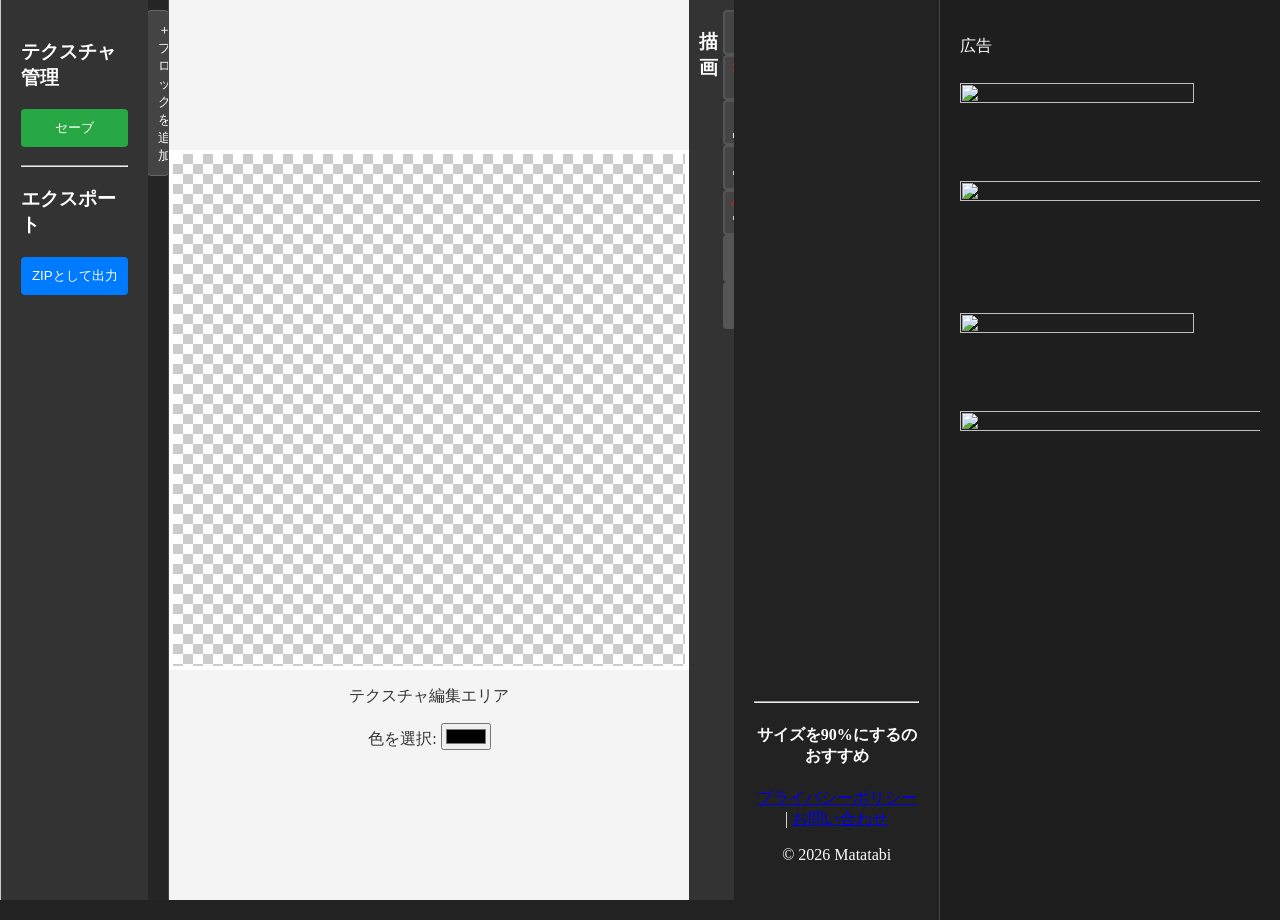
==== index.html @ 74995469 "分からん" ====
<!DOCTYPE html>
<html lang="ja">
<head>
    <meta charset="UTF-8">
    <title>ドットメーカー for MC</title>
    <link rel="stylesheet" href="style.css">
</head>
<body>
<div id="app-container" style="display: flex;">
    <div id="main-area">
        </div>

    <div id="control-panel" style="width: 200px; padding: 20px; border-left: 1px solid #ccc;">
        <h3>テクスチャ管理</h3>
        
        <button id="saveBtn" style="width: 100%; margin-bottom: 10px;">セーブ</button>
        
        <hr>
        
        <h3>エクスポート</h3>
        <button id="exportBtn" style="width: 100%;">ZIPとして出力</button>
        
        </div>
</div>
<div id="export-modal" style="display: none; position: fixed; top: 0; left: 0; width: 100%; height: 100%; background: rgba(0,0,0,0.5); z-index: 1000;">
    <div style="background: white; width: 350px; margin: 100px auto; padding: 25px; border-radius: 12px; font-family: sans-serif;">
        <h3 style="margin-top: 0;">リソースパックの書き出し</h3>
        
        <p style="font-size: 0.9em; color: #666;">マイクラに読み込ませる際のパック名とバージョンを設定してください。</p>

        <label style="display: block; margin-bottom: 15px;">
            <strong>パック名:</strong><br>
            <input type="text" id="modal-pack-name" placeholder="例: MyTexturePack" style="width: 100%; padding: 8px; margin-top: 5px; box-sizing: border-box;">
        </label>

        <label style="display: block; margin-bottom: 20px;">
            <strong>対象のマイクラバージョン:</strong><br>
            <select id="modal-pack-format" style="width: 100%; padding: 8px; margin-top: 5px;">
                <option value="42">1.21.x (Format 42)</option>
                <option value="15">1.20.1 (Format 15)</option>
            </select>
        </label>

        <div style="text-align: right;">
            <button id="modal-cancel" style="padding: 8px 16px; margin-right: 10px;">キャンセル</button>
            <button id="modal-export" style="padding: 8px 16px; background: #007bff; color: white; border: none; border-radius: 4px; cursor: pointer;">ZIP生成</button>
        </div>
    </div>
</div>
<div id="app-container">
    <aside id="gallery-section">
        <button id="addBtn">＋ ブロックを追加</button>
        <div id="galleryList"></div>
    </aside>

    <main id="editor-section">
        <canvas id="canvas" width="16" height="16"></canvas>
        <p class="mozi">テクスチャ編集エリア</p>
        <div class="control-group">
            
            <label for="colorPicker" class="mozi">色を選択:</label>
            <input type="color" id="colorPicker" value="#000000">
        </div>
    </main>
    
    

<aside id="toolbox">
    <h3>描画</h3>
    <div class="tool-grid">
        <button class="tool-btn" data-tool="pen"><img src="icons/pen.png" alt="ペン"></button>
        <button class="tool-btn" data-tool="line"><img src="icons/line.png" alt="直線"></button>
        <button class="tool-btn" data-tool="fill"><img src="icons/fill.png" alt="塗りつぶし"></button>
        <button class="tool-btn" data-tool="eraser"><img src="icons/eraser.png" alt="消しゴム"></button>
        <button class="tool-btn" data-tool="all eraser"><img src="icons/all eraser.png" alt="全消し"></button>
        <button id="undoBtn"><img src="icons/undo.png" alt="元に戻す"></button>
        <button id="redoBtn"><img src="icons/redo.png" alt="やり直し"></button>
        <!-- <button id="gridBtn">グリッド切替</button> -->
    </div>
    <div id="controls">
    <div id="tools">
        </div>
    
    <label for="brushSize">ブラシサイズ:</label>
    <select id="brushSize">
        <option value="1">1px</option>
        <option value="2">2px</option>
        <option value="3">3px</option>
        <option value="4">4px</option>
    </select>
</div>
</aside>
</div>
<!-- <div id="canvas-wrapper" class="canvas-container">
    <canvas id="canvas"></canvas>
    <div class="grid-overlay"></div> </div> -->
<div id="blockModal" class="modal">
    <div class="modal-content">
        <h2>ブロックを選択</h2>
        <input type="text" id="blockSearch" placeholder="名前で検索..." oninput="filterBlocks()">
        <div id="blockSelector"></div>
        <button onclick="document.getElementById('blockModal').style.display='none'">閉じる</button>
    </div>
</div>

<div id="confirmModal" class="modal">
    <div class="modal-content">
        <p>本当に削除しますか？</p>
        <button id="confirmYes">削除する</button>
        <button id="confirmNo">キャンセル</button>
    </div>
</div>
<footer class = "privacy">
    <hr>
    <p>
        <h4>サイズを90%にするのおすすめ</h4>
        <a href="privacy.html">プライバシーポリシー</a> | 
        <a href="mailto:matatabi985@gmail.com">お問い合わせ</a>
    </p>
    <p>&copy; 2026 Matatabi</p>
</footer>

<div id="ad-panel-right">
        <div class="ad-section">
            <p>広告</p>
            <a href="//af.moshimo.com/af/c/click?a_id=5429105&p_id=54&pc_id=54&pl_id=1222" rel="nofollow" referrerpolicy="no-referrer-when-downgrade" attributionsrc><img src="//image.moshimo.com/af-img/0032/000000001222.gif" width="234" height="60" style="border:none;"></a><img src="//i.moshimo.com/af/i/impression?a_id=5429105&p_id=54&pc_id=54&pl_id=1222" width="1" height="1" style="border:none;" loading="lazy">
            <a href="//af.moshimo.com/af/c/click?a_id=5429113&p_id=2338&pc_id=5026&pl_id=30859" rel="nofollow" referrerpolicy="no-referrer-when-downgrade" attributionsrc><img src="//image.moshimo.com/af-img/1801/000000030859.jpg" width="320" height="100" style="border:none;"></a><img src="//i.moshimo.com/af/i/impression?a_id=5429113&p_id=2338&pc_id=5026&pl_id=30859" width="1" height="1" style="border:none;" loading="lazy">
            <a href="//af.moshimo.com/af/c/click?a_id=5429111&p_id=4936&pc_id=13170&pl_id=68075" rel="nofollow" referrerpolicy="no-referrer-when-downgrade" attributionsrc><img src="//image.moshimo.com/af-img/1762/000000068075.gif" width="234" height="60" style="border:none;"></a><img src="//i.moshimo.com/af/i/impression?a_id=5429111&p_id=4936&pc_id=13170&pl_id=68075" width="1" height="1" style="border:none;" loading="lazy">
            <a href="//af.moshimo.com/af/c/click?a_id=5429112&p_id=2812&pc_id=6402&pl_id=50415" rel="nofollow" referrerpolicy="no-referrer-when-downgrade" attributionsrc><img src="//image.moshimo.com/af-img/1604/000000050415.jpg" width="468" height="120" style="border:none;"></a><img src="//i.moshimo.com/af/i/impression?a_id=5429112&p_id=2812&pc_id=6402&pl_id=50415" width="1" height="1" style="border:none;" loading="lazy">
            </div>

    </div>


<script src="https://cdnjs.cloudflare.com/ajax/libs/jszip/3.10.1/jszip.min.js"></script>

<script type="module" src="js/script.js"></script>
<script type="module" src="js/paint.js"></script>
<script type="module" src="js/tools.js"></script>
<script type="module" src="js/save.js"></script>

            <!-- admax -->
<script src="https://adm.shinobi.jp/s/1d097cd1e5bdce67eaf16f2193678dcd"></script>
<!-- admax -->
 <!-- admax -->
<script src="https://adm.shinobi.jp/s/86b0521f807d01cc74827a64e0b4ce72"></script>
<!-- admax -->
 <!-- admax -->
<script src="https://adm.shinobi.jp/s/33b31625bcec391abf362cdb301f68ff"></script>
<!-- admax -->
</body>
</html>
---- style.css ----
body { margin: 0; display: flex; height: 100vh; background: #222; color: white; }

/* 左側：インベントリ */
#inventory-pane {
    width: 200px;
    background: #111;
    border-right: 2px solid #444;
    padding: 10px;
    display: flex;
    flex-direction: column;
    overflow-y: auto;
}

/* 右側：メイン編集エリア */
#main-pane {
    flex: 1;
    display: flex;
    flex-direction: column;
    justify-content: center;
    align-items: center;
    gap: 20px;
}

/* 既存のキャンバス・コントロールの配置調整 */
#editor-section { display: flex; flex-direction: column; align-items: center; }
#canvas { width: 256px; height: 256px; image-rendering: pixelated; border: 4px solid #fff; background: white; }

/* ツールと色のエリア */
#controls { display: flex; flex-direction: column; align-items: center; gap: 10px; }
#tools { display: flex; gap: 5px; }

#app-container {
    display: flex; /* これで左・中・右に並びます */
    height: 100vh;
}

#gallery-section { width: 200px; background: #111; }
#editor-section { flex: 1; display: flex; flex-direction: column; align-items: center; justify-content: center; }
#toolbox { width: 150px; background: #333; }

/* インベントリの全体エリア */
#gallery-section {
    width: 200px;         /* 幅を確保して余裕を持たせる */
    background: #111;
    display: flex;
    flex-direction: column; /* 縦並びにする */
    align-items: center;    /* 中央寄せ */
    padding: 10px;
    gap: 10px;              /* 要素同士の隙間 */
    overflow-y: auto;       /* はみ出したら縦スクロール */
}

/* 追加ボタンのスタイル */
#addBtn {
    width: 100%;
    padding: 10px;
    background: #444;
    color: white;
    border: 1px solid #666;
    cursor: pointer;
}

/* 各ブロックのサムネイル */
.thumb {
    width: 180px;           /* 少し横幅を広げる */
    height: 60px;           /* 高さを抑えてリストっぽく */
    background: #333;
    display: flex;          /* 横並びにする */
    align-items: center;
    padding: 5px 10px;
    gap: 10px;              /* アイコンと名前の隙間 */
    cursor: pointer;
    border: 1px solid #555;
    border-radius: 4px;
    position: relative;     /* 削除ボタン配置のため */
}

/* 画像と名前のサイズ調整 */
.thumb img { width: 40px; height: 40px; }
.thumb span { font-size: 14px; }

#app-container {
    display: flex; /* 横並びにする */
    height: 100vh;
    overflow: hidden;
}

#left-sidebar { width: 200px; background: #111; overflow-y: auto; border-right: 2px solid #444; }
#main-area { flex: 1; display: flex; justify-content: center; align-items: center; }
#right-sidebar { width: 150px; background: #333; border-left: 2px solid #444; padding: 10px; }

/* キャンバスを大きく表示 */
#canvas {
    width: 512px; height: 512px;
    image-rendering: pixelated;
    border: 4px solid #fff;
}

/* 追加してください */
.modal {
    display: none; /* ← これが重要 */
    position: fixed;
    top: 0; left: 0;
    width: 100%; height: 100%;
    background: rgba(0,0,0,0.8);
    z-index: 1000;
}

#app-container {
    display: flex;
    height: 100vh;
}

#gallery-section {
    width: 300px; /* ここを大きくすれば左側が広がる */
    background: #111;
    overflow-y: auto;
}

/* モーダル自体を画面中央にしっかり固定 */
.modal-content {
    background: #2b2b2b;
    margin: 5% auto; /* 上からの余白 */
    padding: 20px;
    width: 80%;      /* 画面幅の80%を使う */
    max-width: 800px; /* 広げすぎない制限 */
    max-height: 80vh; /* 高さ制限 */
    overflow-y: auto; /* アイテムが増えたらここがスクロール */
    border: 2px solid #555;
    text-align: center;
}

/* グリッドレイアウトの設定 */
#blockSelector {
    display: grid;
    /* 横に5個並ぶように設定 */
    grid-template-columns: repeat(5, 1fr); 
    gap: 15px;      /* アイテム間の隙間 */
    padding: 20px;
}

/* 個々のアイテムを整える */
.modal-item {
    background: #333;
    padding: 10px;
    border: 2px solid #444;
    cursor: pointer;
    display: flex;
    flex-direction: column; /* アイコンを上に、名前を下に */
    align-items: center;
    border-radius: 8px;
    transition: transform 0.1s;
}

.modal-item:hover {
    background: #555;
    transform: scale(1.05); /* ホバーで少し大きく */
}

.modal-item img {
    width: 64px;
    height: 64px;
    margin-bottom: 5px;
}

#canvas {
    /* 透過背景設定 */
    background-image: 
        linear-gradient(45deg, #ccc 25%, transparent 25%), 
        linear-gradient(-45deg, #ccc 25%, transparent 25%),
        linear-gradient(45deg, transparent 75%, #ccc 75%),
        linear-gradient(-45deg, transparent 75%, #ccc 75%);
    background-size: 20px 20px;
    background-position: 0 0, 0 10px, 10px -10px, -10px 0px;
    
    /* ぼけ防止 */
    image-rendering: pixelated;
    width: 512px;
    height: 512px;
}

/* すべての画像とキャンバスのぼけを防止 */
img, canvas, .modal-item img, .thumb img {
    image-rendering: -moz-crisp-edges;         /* Firefox */
    image-rendering: -webkit-optimize-contrast; /* Safari */
    image-rendering: pixelated;                /* Chrome, Edge */
}

/* 左側のインベントリ全体 */
#gallery-section {
    display: flex;
    flex-direction: column;
    padding: 15px;
    gap: 10px;        /* アイテム同士の間隔 */
    background: #222;
    border-right: 1px solid #444;
}

/* インベントリの各アイテムの基本設定 */
.thumb {
    position: relative;
    border: 2px solid transparent; /* 最初は枠なし（透明） */
    transition: border 0.2s;        /* 枠の色が変わるアニメーション */
    cursor: pointer;
}

/* 選択された時のスタイル */
.thumb.selected {
    border-color: #4caf50;          /* 緑色の枠 */
    background: #444;               /* 少し明るくして強調 */
    box-shadow: 0 0 5px #4caf50;    /* ぼんやり光らせてさらに目立たせる */
}

/* ツールエリア */
#toolbox {
    display: grid;
    grid-template-columns: 1fr 1fr; /* 横2列に並べる */
    gap: 8px;
    padding: 10px;
}

/* ツールボタン */
.tool-btn {
    padding: 10px;
    cursor: pointer;
    background: #444;
    color: white;
    border: none;
    border-radius: 4px;
}
/* インベントリの全体エリア */
#gallery-section {
    width: 240px;
    background: #252525;
    padding: 10px;
}

/* 各ブロックを「一つの箱」にする */
.thumb-container {
    display: flex;
    align-items: center;
    background: #333;
    margin-bottom: 8px;
    padding: 5px;
    border-radius: 4px;
    border: 1px solid #444;
}

/* 削除ボタンを左端に配置 */
.delete-btn {
    margin-right: 10px;
    color: #ff6666;
    background: none;
    border: none;
    cursor: pointer;
}

/* ツールエリア全体 */
#toolbox {
    display: grid;
    grid-template-columns: repeat(4, 1fr); /* 横に4つ並べる */
    gap: 5px;
    padding: 10px;
}

.tool-btn {
    width: 45px;
    height: 45px;
    padding: 5px;
    background: #444;
    border: 1px solid #666;
    border-radius: 4px;
    cursor: pointer;
    display: flex;
    justify-content: center;
    align-items: center;
}

/* ボタン内の画像をボタンサイズに合わせる */
.tool-btn img {
    width: 100%;
    height: 100%;
    object-fit: contain; /* アスペクト比を維持 */
}

/* 選択時のハイライト */
.tool-btn.active {
    background: #28a745; /* 緑色 */
    border-color: #fff;
}

.tool-btn {
    width: 45px; height: 45px;
    background: #444;
    border: 2px solid #555;
    cursor: pointer;
    transition: 0.2s;
}

/* 選択されているとき（activeクラス） */
.tool-btn.active {
    border-color: #4caf50; /* 枠を緑に */
    background: #333;
}

/* 選択されている時の画像（緑色に変換） */
.tool-btn.active img {
    /* ここで緑色に変換 */
    filter: invert(60%) sepia(85%) saturate(1352%) hue-rotate(80deg) brightness(100%) contrast(100%);
}

/* 全体のレイアウト */
#app-container {
    display: flex;
    height: 100vh; /* 画面いっぱいに広げる */
    overflow: hidden;
}

/* メイン編集エリア（左側） */
#editor-section {
    flex: 1; /* 残りのスペースをすべて使う */
    display: flex;
    flex-direction: column;
    align-items: center;
    justify-content: center;
    background-color: #f4f4f4;
}

/* コントロールパネル（右側） */
#control-panel {
    width: 250px;
    background: #333; /* ダークモード風 */
    color: white;
    padding: 20px;
    box-shadow: -2px 0 5px rgba(0,0,0,0.1);
}

/* ボタンのデザイン */
button {
    padding: 10px;
    cursor: pointer;
    border: none;
    border-radius: 4px;
    background: #555;
    color: white;
    transition: background 0.3s;
}

button:hover {
    background: #777;
}

/* 特定のボタンの色分け */
#saveBtn { background: #28a745; }
#saveBtn:hover { background: #218838; }

#exportBtn { background: #007bff; }
#exportBtn:hover { background: #0069d9; }

/* モーダルのセンター配置 */
#export-modal {
    display: none;
    position: fixed;
    top: 0; left: 0;
    width: 100%; height: 100%;
    background: rgba(0,0,0,0.6);
    z-index: 2000;
}

.modal-content {
    background: white;
    color: #333;
    width: 350px;
    margin: 15% auto; /* 画面中央に配置 */
    padding: 30px;
    border-radius: 12px;
    box-shadow: 0 5px 15px rgba(0,0,0,0.3);
}

.mozi{
    color: #333;
}

/* モーダル全体の設定 */
.modal-content {
    background-color: #333; /* 背景を暗く */
    color: #ffffff;         /* 文字色を白に */
    padding: 20px;
    border-radius: 12px;
}

/* 見出し「ブロックを選択」はそのままの濃い色にする場合 */
.modal-content h2 {
    color: #ffffff; /* 見出しも白にするならここを白に */
}

/* もし「ブロックを選択」だけ黒っぽくしたいなら、個別に指定 */
#blockModal h2 {
    color: #333; 
    background-color: #eee; /* 背景を明るくして文字を黒くする */
    padding: 10px;
    border-radius: 8px;
}

#blockSelector {
    display: grid;
    grid-template-columns: repeat(auto-fill, minmax(80px, 1fr)); /* 自動で横並び */
    gap: 10px;
    max-height: 400px; /* 高さを制限 */
    overflow-y: auto;  /* 多すぎたらスクロールさせる */
}

.modal-item {
    text-align: center;
    cursor: pointer;
    padding: 5px;
    border: 1px solid #444;
}

/* モーダル全体のサイズを大きく、上に寄せる */
#blockModal .modal-content {
    width: 90%;            /* 横幅を画面の90%に */
    max-width: 800px;      /* 最大幅を広げる */
    margin: 2% auto;       /* 上の余白を小さくして、上に移動させる */
    padding: 20px;
    height: 85vh;          /* 高さを画面の85%にする */
    display: flex;
    flex-direction: column;
}

/* 検索窓のデザイン調整 */
#blockSearch {
    width: 100%;
    padding: 10px;
    margin: 10px 0;
    box-sizing: border-box;
    border-radius: 5px;
    border: 1px solid #555;
    background: #222;
    color: white;
}

/* アイテムが並ぶエリアを広く、スクロールしやすく */
#blockSelector {
    flex-grow: 1;          /* 余った高さを全部使う */
    display: grid;
    grid-template-columns: repeat(auto-fill, minmax(110px, 1fr)); /* アイテムの幅を少し広げる */
    gap: 15px;
    overflow-y: auto;
    padding: 10px;
    background: #222;
    border-radius: 5px;
}

/* 各アイテムの枠を調整 */
.modal-item {
    background: #333;
    border: 1px solid #444;
    border-radius: 8px;
    padding: 10px;
    text-align: center;
    cursor: pointer;
    transition: background 0.2s;
    /* 名前のハミ出し対策 */
    word-wrap: break-word; 
    font-size: 12px;
}

.modal-item:hover {
    background: #444;
    border-color: #666;
}

.modal-item img {
    image-rendering: pixelated; /* マイクラ画像がボケないように */
    margin-bottom: 5px;
}

.canvas-container {
    position: relative;
    image-rendering: pixelated; /* ドットをぼかさない */
}

.main-wrapper {
    display: flex; /* 横並びにする */
    height: 100vh;
}

#control-panel {
    width: 80px; /* パネルの幅 */
}

.canvas-container {
    flex-grow: 1; /* 残りのスペースを全部使う */
}

#ad-panel-right {
    width: 250px; /* 右側の広告エリアの幅 */
    padding: 10px;
    background-color: #1e1e1e;
    border-left: 1px solid #444;
}

#ad-panel-right .ad-section {
    display: flex;         /* 横並びにする */
    overflow-x: auto;      /* 横スクロールを許可 */
    scroll-snap-type: x mandatory; /* スクロール位置を吸着させる */
    gap: 10px;             /* 広告同士の隙間 */
    padding: 10px;
    white-space: nowrap;   /* 改行させない */
}

#ad-panel-right .ad-section a {
    scroll-snap-align: start; /* スクロールした時に広告の端で止まる */
    flex: 0 0 auto;        /* 広告がギュッと縮まないようにする */
}

#ad-panel-right {
    width: 300px; /* スライドが見やすいように少し広げる */
}

.privacy {
    margin-top: auto;
    /* position: fixed; */
    bottom: 0;
    left: 0;
    text-align: center;
}

#main-wrapper {
    /* 必要ならここでもFlexboxで中身を横並びにする */
    display: flex; 
}

footer {
    grid-row: 2;
    text-align: center;
    padding: 20px;
    background: #222; /* 黒っぽい背景にして見やすく */
    color: white;
}

#ad-panel-right {
    display: flex;         /* フレックスボックス化 */
    flex-direction: column; /* 縦に並べる（重要！） */
    justify-content: flex-start; /* 要素を一番下に寄せる（重要！） */
    padding: 10px;
    height: 100%;          /* 親要素の高さまで広げる */
}

.ad-section {
    display: flex;
    flex-direction: column; /* 中の広告も縦に並べる */
    gap: 15px;              /* 広告同士の隙間をあける */
}

#main-wrapper {
    display: flex;
    flex: 1; /* これでフッターが下に押し出されます */
    width: 100%;
    padding-bottom: 20px;
}

#ad-panel-right {
    width: 320px;            /* 広告に合わせて幅を固定 */
    overflow: hidden;        /* はみ出た分は見せない */
    flex-shrink: 0;          /* 勝手に縮まないようにする */
}

/* 広告画像が枠より大きくならないようにする */
#ad-panel-right img {
    max-width: 100%;         /* 親要素の幅を超えない */
    height: auto;            /* 比率を維持 */
}

#ad-panel-right {
    width: 320px;          /* 横幅を固定 */
    height: 100vh;         /* 画面全体の高さを基準にする */
    overflow-y: auto;      /* はみ出た分をスクロールさせる（重要！） */
    position: sticky;      /* 必要であればスクロールしても右側に固定可能 */
    top: 0;
    padding: 10px;
}
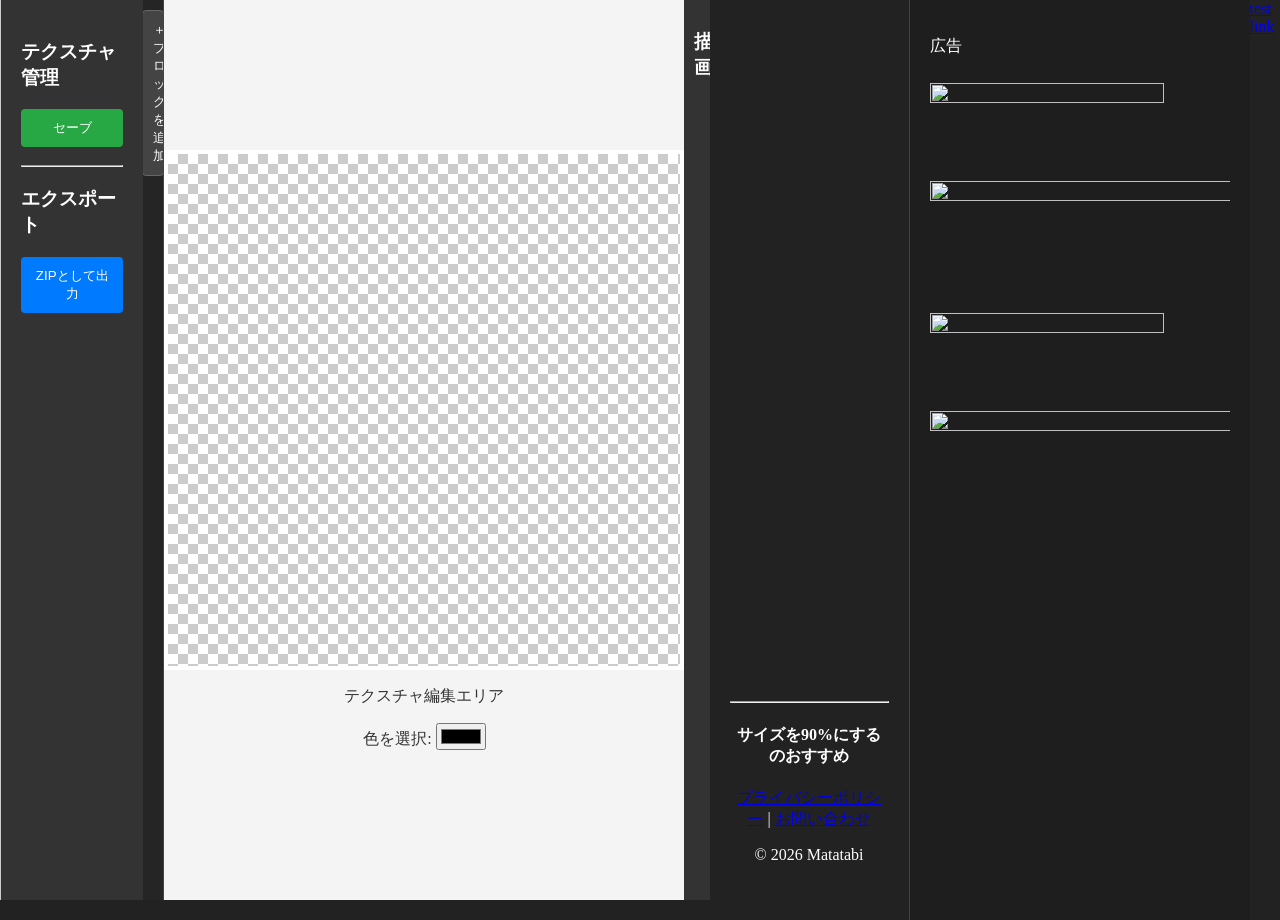
==== commit d274cae0: "test" ====
--- a/index.html
+++ b/index.html
@@ -127,6 +127,9 @@
             <a href="//af.moshimo.com/af/c/click?a_id=5429113&p_id=2338&pc_id=5026&pl_id=30859" rel="nofollow" referrerpolicy="no-referrer-when-downgrade" attributionsrc><img src="//image.moshimo.com/af-img/1801/000000030859.jpg" width="320" height="100" style="border:none;"></a><img src="//i.moshimo.com/af/i/impression?a_id=5429113&p_id=2338&pc_id=5026&pl_id=30859" width="1" height="1" style="border:none;" loading="lazy">
             <a href="//af.moshimo.com/af/c/click?a_id=5429111&p_id=4936&pc_id=13170&pl_id=68075" rel="nofollow" referrerpolicy="no-referrer-when-downgrade" attributionsrc><img src="//image.moshimo.com/af-img/1762/000000068075.gif" width="234" height="60" style="border:none;"></a><img src="//i.moshimo.com/af/i/impression?a_id=5429111&p_id=4936&pc_id=13170&pl_id=68075" width="1" height="1" style="border:none;" loading="lazy">
             <a href="//af.moshimo.com/af/c/click?a_id=5429112&p_id=2812&pc_id=6402&pl_id=50415" rel="nofollow" referrerpolicy="no-referrer-when-downgrade" attributionsrc><img src="//image.moshimo.com/af-img/1604/000000050415.jpg" width="468" height="120" style="border:none;"></a><img src="//i.moshimo.com/af/i/impression?a_id=5429112&p_id=2812&pc_id=6402&pl_id=50415" width="1" height="1" style="border:none;" loading="lazy">
+             <!-- admax -->
+<script src="https://adm.shinobi.jp/s/69fa63631d9f2fd7e19d7aacc2dfff5b"></script>
+<!-- admax -->
             </div>
 
     </div>
@@ -134,19 +137,13 @@
 
 <script src="https://cdnjs.cloudflare.com/ajax/libs/jszip/3.10.1/jszip.min.js"></script>
 
+<!-- admax -->
+<script src="https://adm.shinobi.jp/s/38dc8dc19c0bda86e505431fb00adc92"></script>
+<!-- admax -->
+<a href="https://example.com">test link</a>
 <script type="module" src="js/script.js"></script>
 <script type="module" src="js/paint.js"></script>
 <script type="module" src="js/tools.js"></script>
 <script type="module" src="js/save.js"></script>
-
-            <!-- admax -->
-<script src="https://adm.shinobi.jp/s/1d097cd1e5bdce67eaf16f2193678dcd"></script>
-<!-- admax -->
- <!-- admax -->
-<script src="https://adm.shinobi.jp/s/86b0521f807d01cc74827a64e0b4ce72"></script>
-<!-- admax -->
- <!-- admax -->
-<script src="https://adm.shinobi.jp/s/33b31625bcec391abf362cdb301f68ff"></script>
-<!-- admax -->
 </body>
 </html>
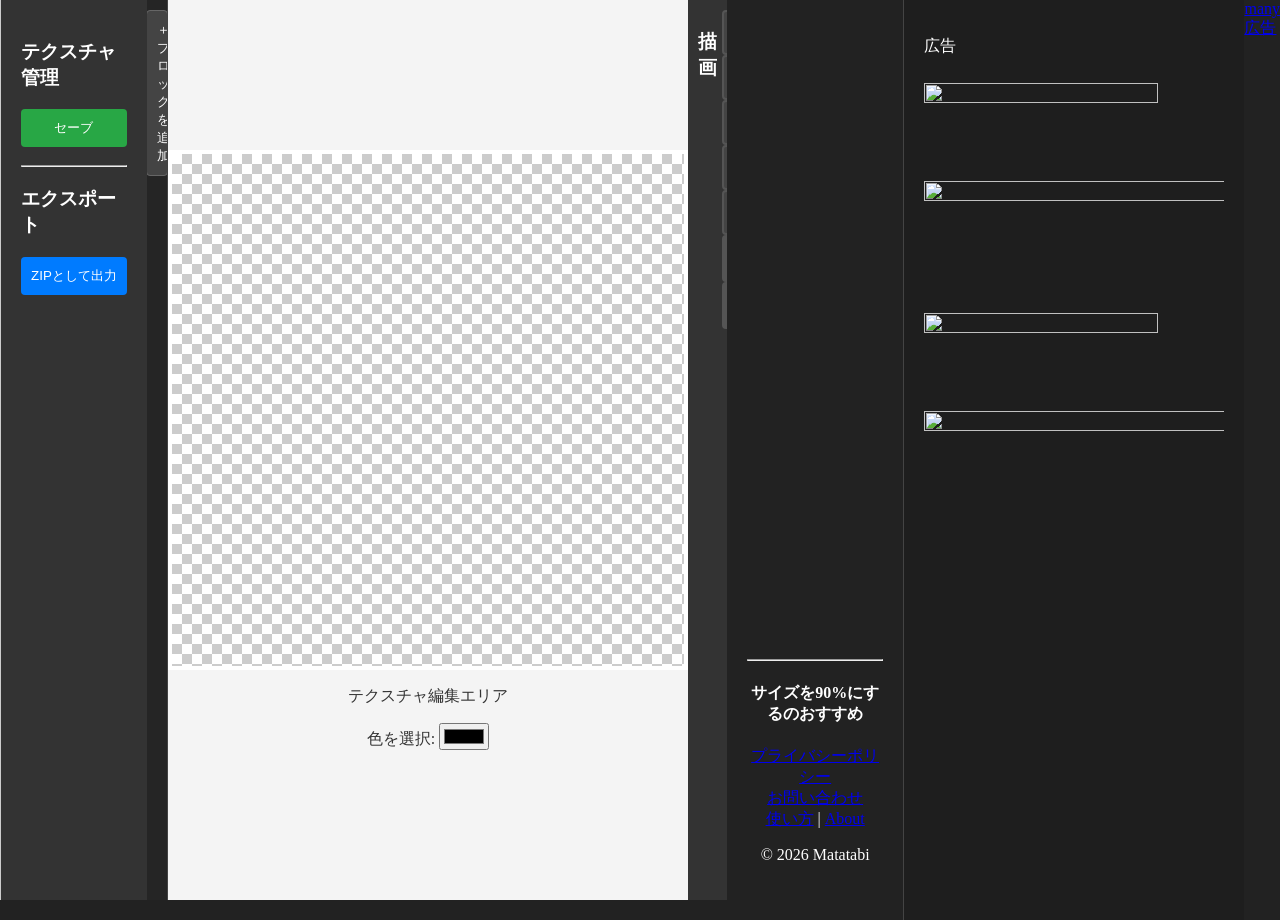
==== commit 201cee8a: "広告めちゃくちゃ増量版" ====
--- a/index.html
+++ b/index.html
@@ -114,8 +114,12 @@
     <hr>
     <p>
         <h4>サイズを90%にするのおすすめ</h4>
-        <a href="privacy.html">プライバシーポリシー</a> | 
+        <a href="privacy.html">プライバシーポリシー</a>
+        <br>
         <a href="mailto:matatabi985@gmail.com">お問い合わせ</a>
+        <br>
+        <a href="howto.html">使い方</a> |
+        <a href="about.html">About</a>
     </p>
     <p>&copy; 2026 Matatabi</p>
 </footer>
@@ -140,7 +144,7 @@
 <!-- admax -->
 <script src="https://adm.shinobi.jp/s/38dc8dc19c0bda86e505431fb00adc92"></script>
 <!-- admax -->
-<a href="https://example.com">test link</a>
+<a href="koukoku.html">many <br>広告</a>
 <script type="module" src="js/script.js"></script>
 <script type="module" src="js/paint.js"></script>
 <script type="module" src="js/tools.js"></script>
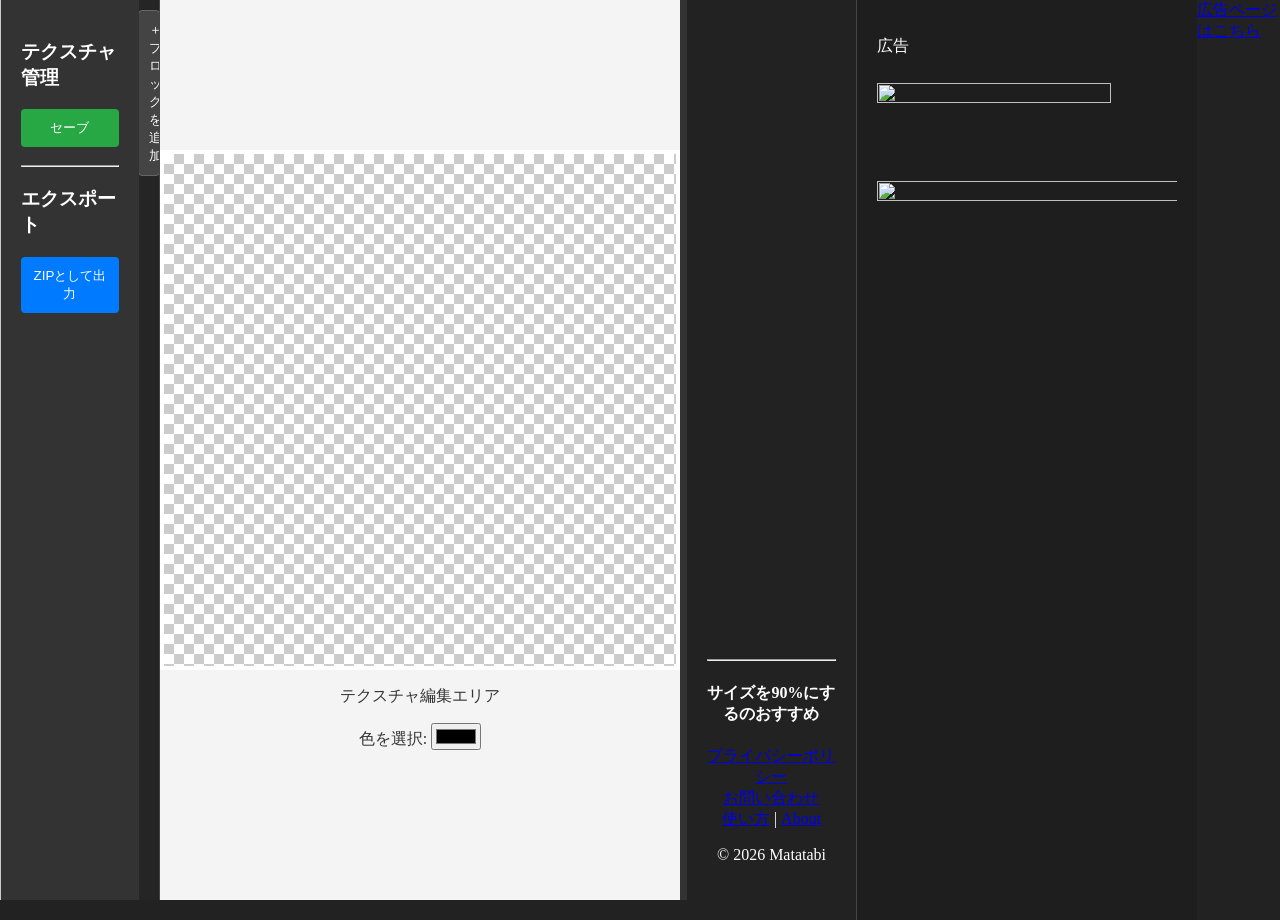
==== commit 9ae5ee19: "広告減量" ====
--- a/index.html
+++ b/index.html
@@ -2,10 +2,15 @@
 <html lang="ja">
 <head>
     <meta charset="UTF-8">
-    <title>ドットメーカー for MC</title>
+    <title>Minecraft Resource Pack Generator | 無料リソースパック作成ツール</title>
     <link rel="stylesheet" href="style.css">
 </head>
+<meta name="description" content="Free Minecraft Resource Pack Generator. リソースパックを簡単に作成してダウンロードできるオンラインツール。">
+<meta name="google-site-verification" content="90oWTFN0BWtYGept4Ak0rinNfIBIik_jsr2dSRjVeWw" />
+<meta name="keywords" content="Minecraft, resource pack, texture pack, generator, リソースパック 作成">
 <body>
+<h1>Minecraft Resource Pack Generator | リソースパック作成ツール</h1>
+
 <div id="app-container" style="display: flex;">
     <div id="main-area">
         </div>
@@ -127,8 +132,8 @@
 <div id="ad-panel-right">
         <div class="ad-section">
             <p>広告</p>
-            <a href="//af.moshimo.com/af/c/click?a_id=5429105&p_id=54&pc_id=54&pl_id=1222" rel="nofollow" referrerpolicy="no-referrer-when-downgrade" attributionsrc><img src="//image.moshimo.com/af-img/0032/000000001222.gif" width="234" height="60" style="border:none;"></a><img src="//i.moshimo.com/af/i/impression?a_id=5429105&p_id=54&pc_id=54&pl_id=1222" width="1" height="1" style="border:none;" loading="lazy">
-            <a href="//af.moshimo.com/af/c/click?a_id=5429113&p_id=2338&pc_id=5026&pl_id=30859" rel="nofollow" referrerpolicy="no-referrer-when-downgrade" attributionsrc><img src="//image.moshimo.com/af-img/1801/000000030859.jpg" width="320" height="100" style="border:none;"></a><img src="//i.moshimo.com/af/i/impression?a_id=5429113&p_id=2338&pc_id=5026&pl_id=30859" width="1" height="1" style="border:none;" loading="lazy">
+            <!-- <a href="//af.moshimo.com/af/c/click?a_id=5429105&p_id=54&pc_id=54&pl_id=1222" rel="nofollow" referrerpolicy="no-referrer-when-downgrade" attributionsrc><img src="//image.moshimo.com/af-img/0032/000000001222.gif" width="234" height="60" style="border:none;"></a><img src="//i.moshimo.com/af/i/impression?a_id=5429105&p_id=54&pc_id=54&pl_id=1222" width="1" height="1" style="border:none;" loading="lazy"> -->
+            <!-- <a href="//af.moshimo.com/af/c/click?a_id=5429113&p_id=2338&pc_id=5026&pl_id=30859" rel="nofollow" referrerpolicy="no-referrer-when-downgrade" attributionsrc><img src="//image.moshimo.com/af-img/1801/000000030859.jpg" width="320" height="100" style="border:none;"></a><img src="//i.moshimo.com/af/i/impression?a_id=5429113&p_id=2338&pc_id=5026&pl_id=30859" width="1" height="1" style="border:none;" loading="lazy"> -->
             <a href="//af.moshimo.com/af/c/click?a_id=5429111&p_id=4936&pc_id=13170&pl_id=68075" rel="nofollow" referrerpolicy="no-referrer-when-downgrade" attributionsrc><img src="//image.moshimo.com/af-img/1762/000000068075.gif" width="234" height="60" style="border:none;"></a><img src="//i.moshimo.com/af/i/impression?a_id=5429111&p_id=4936&pc_id=13170&pl_id=68075" width="1" height="1" style="border:none;" loading="lazy">
             <a href="//af.moshimo.com/af/c/click?a_id=5429112&p_id=2812&pc_id=6402&pl_id=50415" rel="nofollow" referrerpolicy="no-referrer-when-downgrade" attributionsrc><img src="//image.moshimo.com/af-img/1604/000000050415.jpg" width="468" height="120" style="border:none;"></a><img src="//i.moshimo.com/af/i/impression?a_id=5429112&p_id=2812&pc_id=6402&pl_id=50415" width="1" height="1" style="border:none;" loading="lazy">
              <!-- admax -->
@@ -144,10 +149,11 @@
 <!-- admax -->
 <script src="https://adm.shinobi.jp/s/38dc8dc19c0bda86e505431fb00adc92"></script>
 <!-- admax -->
-<a href="koukoku.html">many <br>広告</a>
+<a href="koukoku.html">広告ページはこちら</a>
 <script type="module" src="js/script.js"></script>
 <script type="module" src="js/paint.js"></script>
 <script type="module" src="js/tools.js"></script>
 <script type="module" src="js/save.js"></script>
+
 </body>
 </html>
--- a/style.css
+++ b/style.css
@@ -580,4 +580,9 @@
     position: sticky;      /* 必要であればスクロールしても右側に固定可能 */
     top: 0;
     padding: 10px;
+}
+
+h1 {
+  position: absolute;
+  left: -9999px;
 }
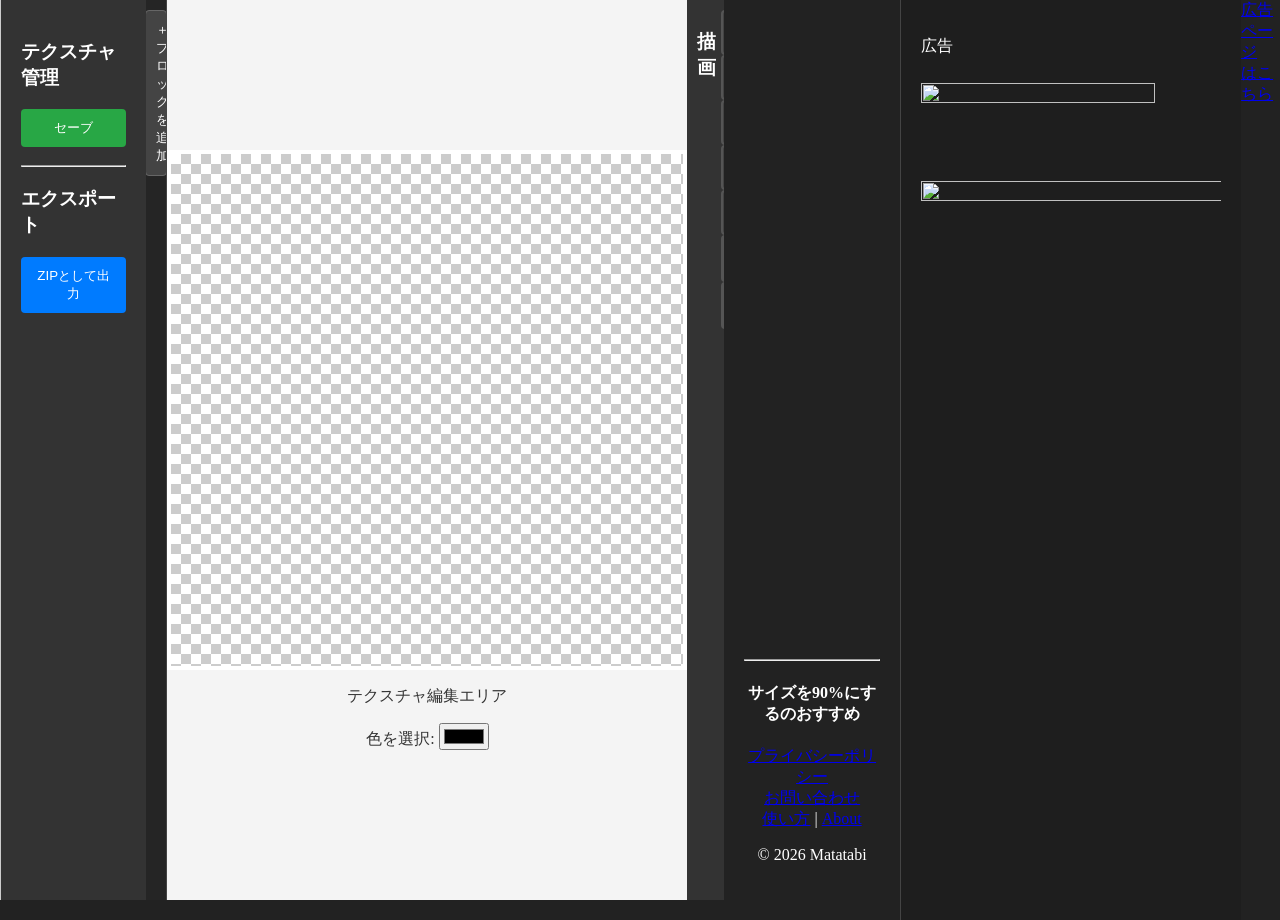
==== commit 4de62aed: "広告ページの文字の変更" ====
--- a/index.html
+++ b/index.html
@@ -4,10 +4,11 @@
     <meta charset="UTF-8">
     <title>Minecraft Resource Pack Generator | 無料リソースパック作成ツール</title>
     <link rel="stylesheet" href="style.css">
-</head>
-<meta name="description" content="Free Minecraft Resource Pack Generator. リソースパックを簡単に作成してダウンロードできるオンラインツール。">
+    <meta name="description" content="Free Minecraft Resource Pack Generator. リソースパックを簡単に作成してダウンロードできるオンラインツール。">
 <meta name="google-site-verification" content="90oWTFN0BWtYGept4Ak0rinNfIBIik_jsr2dSRjVeWw" />
 <meta name="keywords" content="Minecraft, resource pack, texture pack, generator, リソースパック 作成">
+</head>
+
 <body>
 <h1>Minecraft Resource Pack Generator | リソースパック作成ツール</h1>
 
@@ -149,7 +150,7 @@
 <!-- admax -->
 <script src="https://adm.shinobi.jp/s/38dc8dc19c0bda86e505431fb00adc92"></script>
 <!-- admax -->
-<a href="koukoku.html">広告ページはこちら</a>
+<a href="koukoku.html">広告<br>ページ<br>はこちら</a>
 <script type="module" src="js/script.js"></script>
 <script type="module" src="js/paint.js"></script>
 <script type="module" src="js/tools.js"></script>
